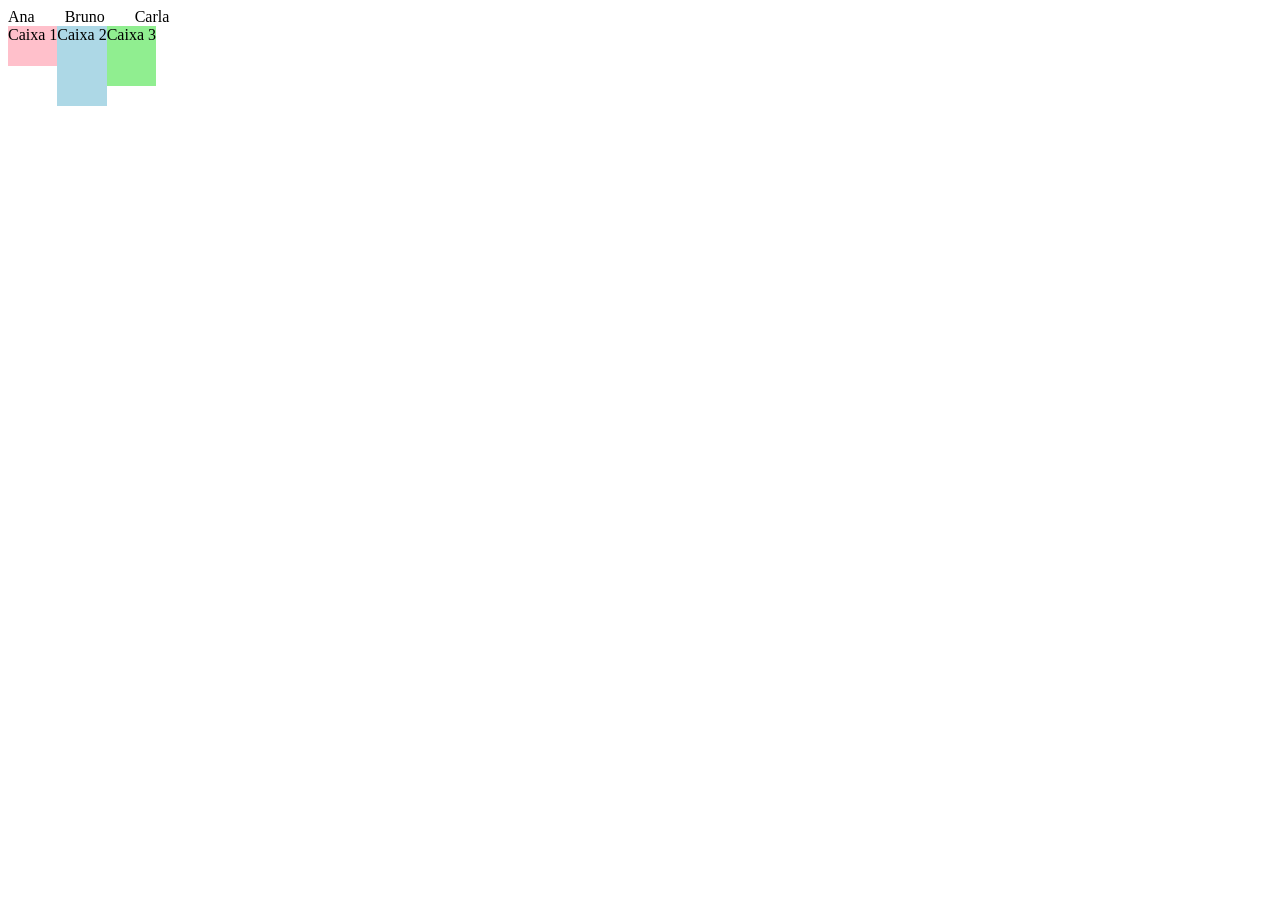
==== AULA10/exercicio1.html @ 6496292c "commit" ====
<!DOCTYPE html>
<html lang="pt-BR">
<head>
    <meta charset="UTF-8">
    <meta name="viewport" content="width=device-width, initial-scale=1.0">
    <link rel="stylesheet" href="style2.css">

<ul class="equipe">
    <li>Ana</li>
    <li>Bruno</li>
    <li>Carla</li>
</ul>

<div class="area">
  <div style="height: 40px; background: pink;">Caixa 1</div>
  <div style="height: 80px; background: lightblue;">Caixa 2</div>
  <div style="height: 60px; background: lightgreen;">Caixa 3</div>
</div>
---- AULA10/style2.css ----
/* Exercicio 1  */

.equipe {
  display: flex;
  list-style: none;
  padding: 0;
  margin: 0;
}

/* Exercicio 2 */

.equipe {
  display: flex;
  gap: 30px;
  list-style: none;
  padding: 0;
  margin: 0;
}

/* Exercicio 3 */

.equipe {
  display: flex;
    align-items: center;
    align-items: flex-end;
    align-items: flex-start;
    align-items: space-between;
    align-items: space-evenly;
  padding: 0;
  margin: 0;
}

/* Exercicio 4 */


.area {
  display: flex;
  height: 150px;
  align-items: flex-start;
  /* align-items: center; */
  /* align-items: flex-end; */
}


/* Exercicio 5 */

.cards {
  display: flex;
  gap: 20px;
  list-style: none;
  padding: 0;
  margin: 0;
}
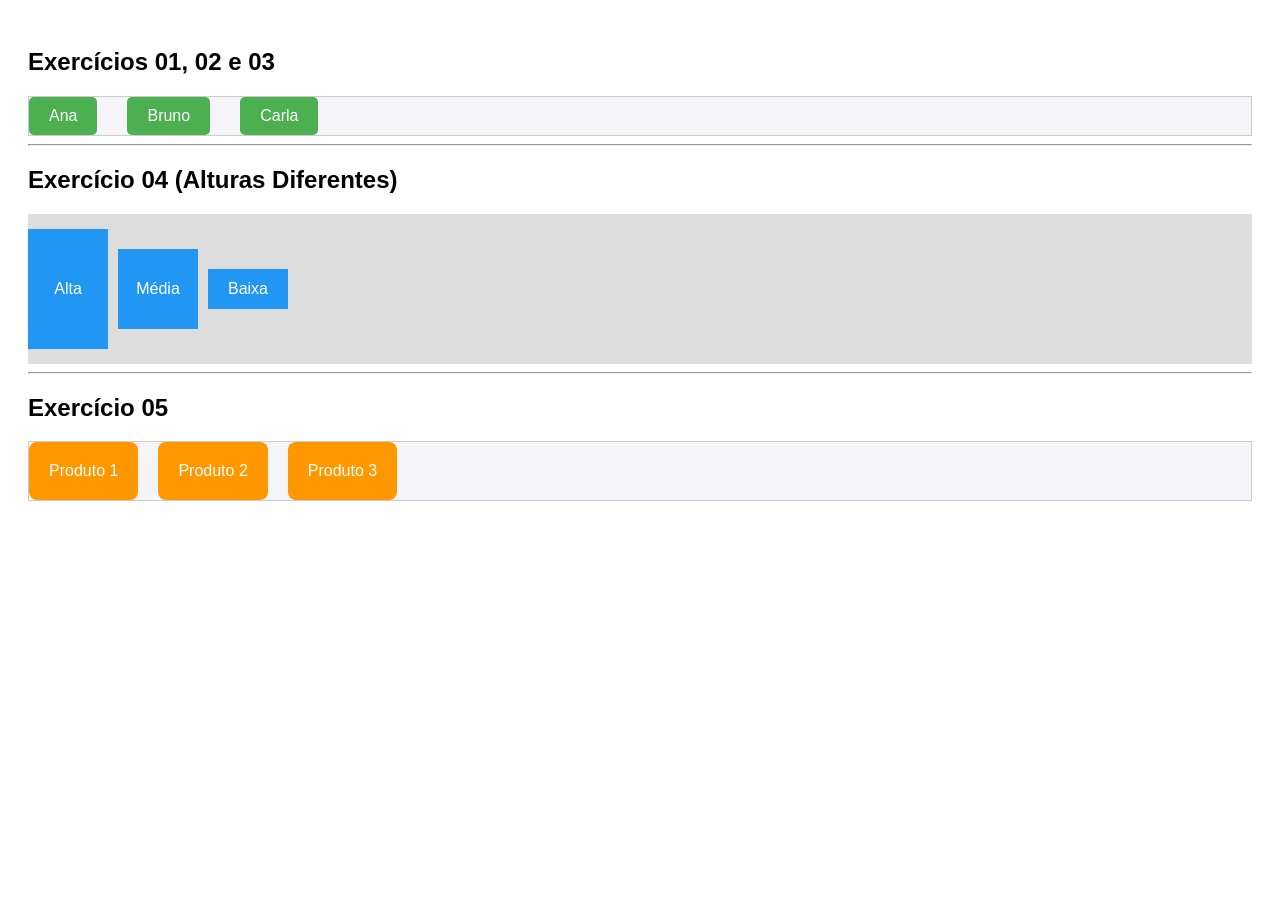
==== commit 543b7790: "att" ====
--- a/AULA10/exercicio1.html
+++ b/AULA10/exercicio1.html
@@ -3,19 +3,35 @@
 <head>
     <meta charset="UTF-8">
     <meta name="viewport" content="width=device-width, initial-scale=1.0">
+    <title>Desafios Flexbox</title>
     <link rel="stylesheet" href="style2.css">
+</head>
+<body>
 
-<ul class="equipe">
-    <li>Ana</li>
-    <li>Bruno</li>
-    <li>Carla</li>
-</ul>
+    <h2>Exercícios 01, 02 e 03 </h2>
+    <ul class="equipe">
+        <li class="item">Ana</li>
+        <li class="item">Bruno</li>
+        <li class="item">Carla</li>
+    </ul>
 
-<div class="area">
-  <div style="height: 40px; background: pink;">Caixa 1</div>
-  <div style="height: 80px; background: lightblue;">Caixa 2</div>
-  <div style="height: 60px; background: lightgreen;">Caixa 3</div>
-</div>
+    <hr>
 
+    <h2>Exercício 04 (Alturas Diferentes)</h2>
+    <div class="container-alturas">
+        <div class="caixa alta">Alta</div>
+        <div class="caixa media">Média</div>
+        <div class="caixa baixa">Baixa</div>
+    </div>
 
+    <hr>
 
+    <h2>Exercício 05 </h2>
+    <ul class="cards">
+        <li><article class="produto">Produto 1</article></li>
+        <li><article class="produto">Produto 2</article></li>
+        <li><article class="produto">Produto 3</article></li>
+    </ul>
+
+</body>
+</html>
--- a/AULA10/style2.css
+++ b/AULA10/style2.css
@@ -1,54 +1,72 @@
+body {
+    font-family: Arial, sans-serif;
+    padding: 20px;
+}
 
-/* Exercicio 1  */
+ul {
+    list-style: none;
+    padding: 0;
+    margin: 0;
+    background-color: #f4f4f9;
+    border: 1px solid #ccc;
+}
 
 .equipe {
-  display: flex;
-  list-style: none;
-  padding: 0;
-  margin: 0;
+    display: flex;
+    gap: 30px;
+ justify-content: flex-start; /* Padrão: agrupa tudo no início (esquerda) */
+    /* justify-content: center; */ /* Centraliza todos os itens no meio */
+    /* justify-content: flex-end; */ /* Agrupa tudo no final (direita) */
+    /* justify-content: space-between; */ /* Joga o 1º pro começo, o último pro final e divide o resto no meio */
+    /* justify-content: space-evenly; */ /* Cria um espaçamento exatamente igual ao redor de todos os itens */
 }
 
-/* Exercicio 2 */
-
-.equipe {
-  display: flex;
-  gap: 30px;
-  list-style: none;
-  padding: 0;
-  margin: 0;
-}
-
-/* Exercicio 3 */
-
-.equipe {
-  display: flex;
-    align-items: center;
-    align-items: flex-end;
-    align-items: flex-start;
-    align-items: space-between;
-    align-items: space-evenly;
-  padding: 0;
-  margin: 0;
-}
-
-/* Exercicio 4 */
-
-
-.area {
-  display: flex;
-  height: 150px;
-  align-items: flex-start;
-  /* align-items: center; */
-  /* align-items: flex-end; */
+.equipe .item {
+    background-color: #4CAF50;
+    color: white;
+    padding: 10px 20px;
+    border-radius: 5px;
 }
 
 
-/* Exercicio 5 */
+
+.container-alturas {
+    display: flex;
+    gap: 10px;
+    background-color: #ddd;
+    height: 150px;
+    align-items: center;
+}
+
+.caixa {
+    width: 80px;
+    background-color: #2196F3;
+    color: white;
+    display: flex;
+    justify-content: center;
+    align-items: center;
+}
+
+.alta { 
+    height: 120px; 
+}
+
+.media { 
+    height: 80px; 
+}
+
+.baixa { 
+    height: 40px; 
+}
 
 .cards {
-  display: flex;
-  gap: 20px;
-  list-style: none;
-  padding: 0;
-  margin: 0;
+    display: flex;
+    gap: 20px;
+}
+
+.produto {
+    background-color: #ff9800;
+    color: white;
+    padding: 20px;
+    border-radius: 8px;
 }
